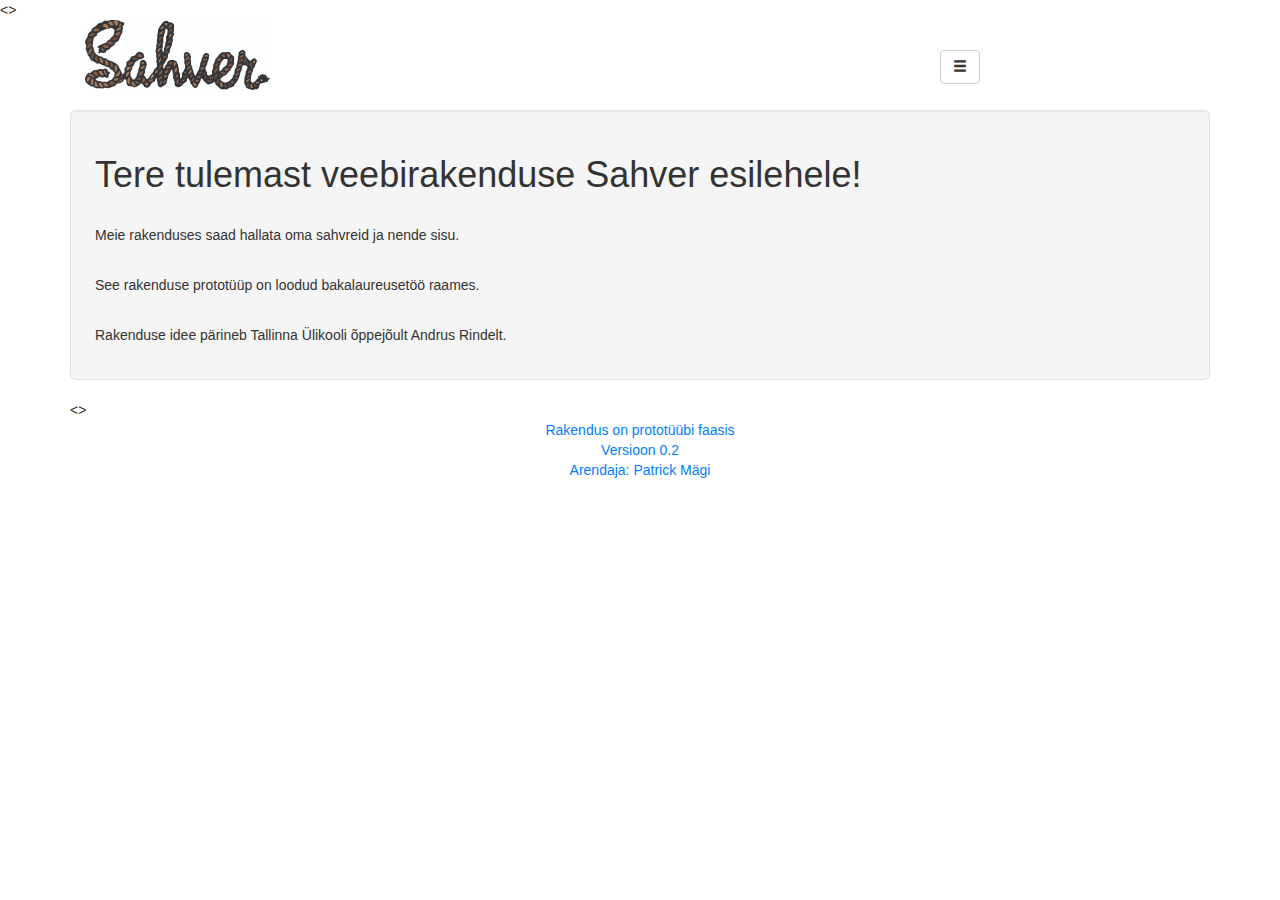
==== index.html @ 97f86efa "loodi kasutaja leht ja admini leht ning avalehe täiustused" ====
<!DOCTYPE html>
<>
<html>
  <head>
    <title>Sahver</title>
    <meta charset="UTF-8"/>
    <meta name="viewport" content="width=device-width, initial-scale=1">
    <link rel="stylesheet" type=text/css href="css/bootstrap.css">
    <script src="https://ajax.googleapis.com/ajax/libs/jquery/1.12.0/jquery.min.js"></script>

  </head>

<body>
    </br>
    <div class="header">
      <div class="container">
        <div class="col-xs-1">
          <img class="img" src="images/Sahver.jpg" width="185" height="70">
        </div>
        <div class="col-xs-8">
        </div>
        <div class="col-xs-1" >
          <div class="btn-group">
            <button type="button" class="btn btn-default dropdown-toggle" data-toggle="dropdown" aria-haspopup="true" aria-expanded="false">
              <div class="glyphicon glyphicon-menu-hamburger"></div>
            </button>
            <ul class="dropdown-menu dropdown-menu-right">
              <li>
                <a href="user.html">Sisenen</a>
                <form id="formLogin" class="form" style="padding-bottom: 15px; margin-left: 20px; margin-right: 20px;">
    							    <input name="username" id="username" type="text" placeholder=Kasutajanimi pattern="^[a-z,A-Z,0-9,_]{6,15}$" data-valid-min="6" title="Enter your username" required="">
    							    <input name="password" id="password" type="password" placeholder="Parool" title="Enter your password" required=""><br>
    						</form>
              </li>
              <li><a href="#" >Registreeru</a></li>
              <li><a href="#">Unustasid parooli?</a></li>
            </ul>
          </div>
        </div>
        <div class="col-xs-2">
        </div>
      </div>
    </br>
    </div>
    <div class="container">
      <div class="well well-lg">
          <h1>Tere tulemast veebirakenduse Sahver esilehele!</h1>
          </br>
          <p>Meie rakenduses saad hallata oma sahvreid ja nende sisu.</p>
          </br>
          <p>See rakenduse prototüüp on loodud bakalaureusetöö raames.</p>
          </br>
          <p>Rakenduse idee pärineb Tallinna Ülikooli õppejõult Andrus Rindelt.</p>
      </div>
    <>
    </br>
    <div class='footer'>
        <div class='container-fluid bg-4 text-center'>
          <div class="varv">
              <p>Rakendus on prototüübi faasis </br> Versioon 0.2 </br> Arendaja: Patrick Mägi </p>
          </div>
        </div>
      </div>
    <script src="js/bootstrap.js"></script>
  </body>
</html>
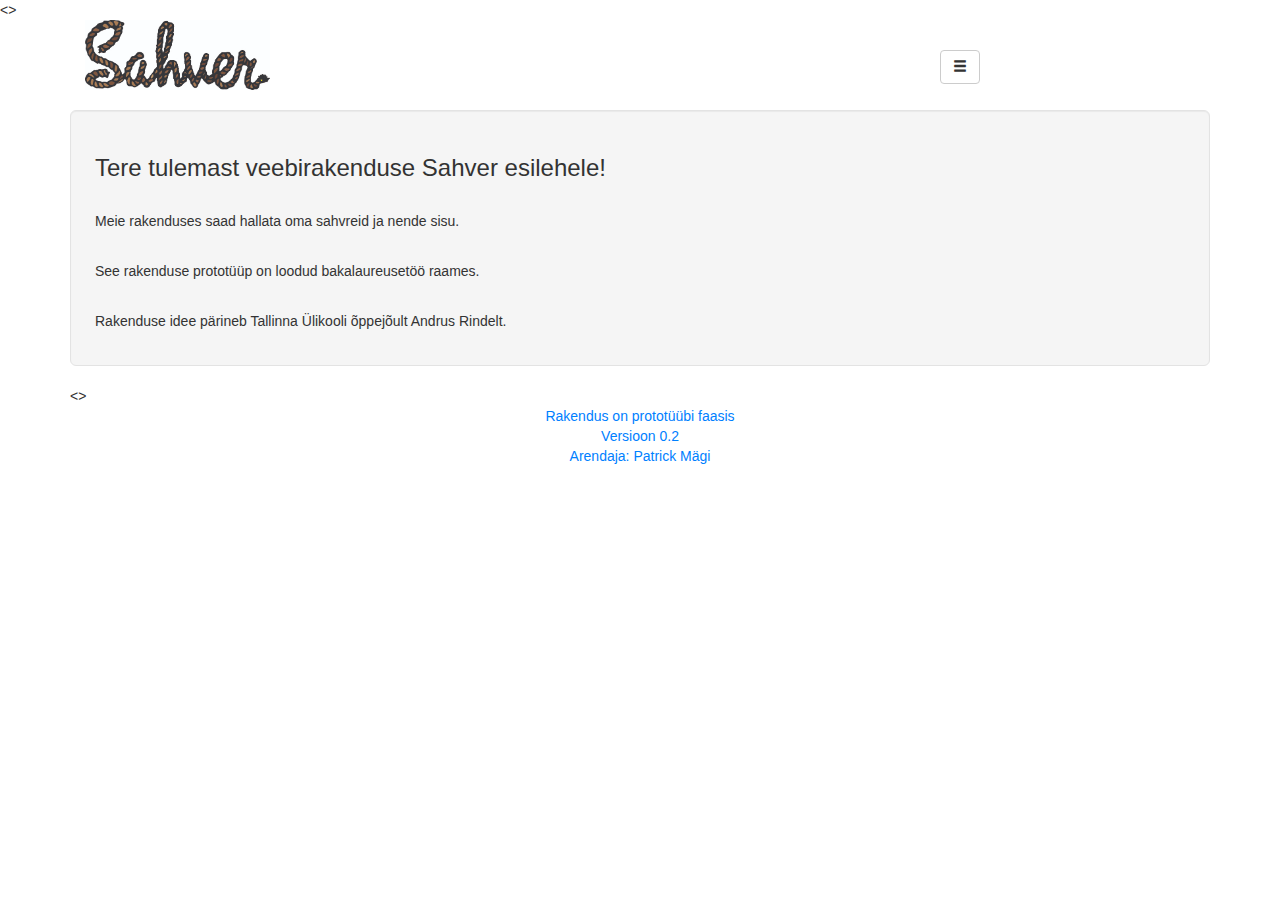
==== commit d2237546: "Struktuur valmis hakkan vaikselt parset külge panema" ====
--- a/index.html
+++ b/index.html
@@ -7,9 +7,8 @@
     <meta name="viewport" content="width=device-width, initial-scale=1">
     <link rel="stylesheet" type=text/css href="css/bootstrap.css">
     <script src="https://ajax.googleapis.com/ajax/libs/jquery/1.12.0/jquery.min.js"></script>
-
+    <script src="funktsioonid.js"></script>
   </head>
-
 <body>
     </br>
     <div class="header">
@@ -26,16 +25,24 @@
             </button>
             <ul class="dropdown-menu dropdown-menu-right">
               <li>
-                <a href="user.html">Sisenen</a>
-                <form id="formLogin" class="form" style="padding-bottom: 15px; margin-left: 20px; margin-right: 20px;">
+                <form id="formLogin" class="form" style="padding-bottom: 15px; margin-left: 20px; margin-right: 20px; margin-top: 20px;">
     							    <input name="username" id="username" type="text" placeholder=Kasutajanimi pattern="^[a-z,A-Z,0-9,_]{6,15}$" data-valid-min="6" title="Enter your username" required="">
     							    <input name="password" id="password" type="password" placeholder="Parool" title="Enter your password" required=""><br>
     						</form>
               </li>
-              <li><a href="#" >Registreeru</a></li>
-              <li><a href="#">Unustasid parooli?</a></li>
+              <li class="divider"></li>
+              <li>
+                <a href="user.html">Sisenen</a>
+              </li>
+              <li class="divider"></li>
+              <li>
+                <a href="kasutajaloomine.html" >Registreeru</a>
+              </li>
+              <li class="divider"></li>
+              <li>
+                <a href="paroolitaastamine.html">Unustasid parooli?</a>
+              </li>
             </ul>
-          </div>
         </div>
         <div class="col-xs-2">
         </div>
@@ -43,8 +50,8 @@
     </br>
     </div>
     <div class="container">
-      <div class="well well-lg">
-          <h1>Tere tulemast veebirakenduse Sahver esilehele!</h1>
+      <div class="well well-lg" style="margin-top:20px;">
+          <h3>Tere tulemast veebirakenduse Sahver esilehele!</h3>
           </br>
           <p>Meie rakenduses saad hallata oma sahvreid ja nende sisu.</p>
           </br>
@@ -62,5 +69,6 @@
         </div>
       </div>
     <script src="js/bootstrap.js"></script>
+    <script src="funktsioonid.js"></script>
   </body>
 </html>
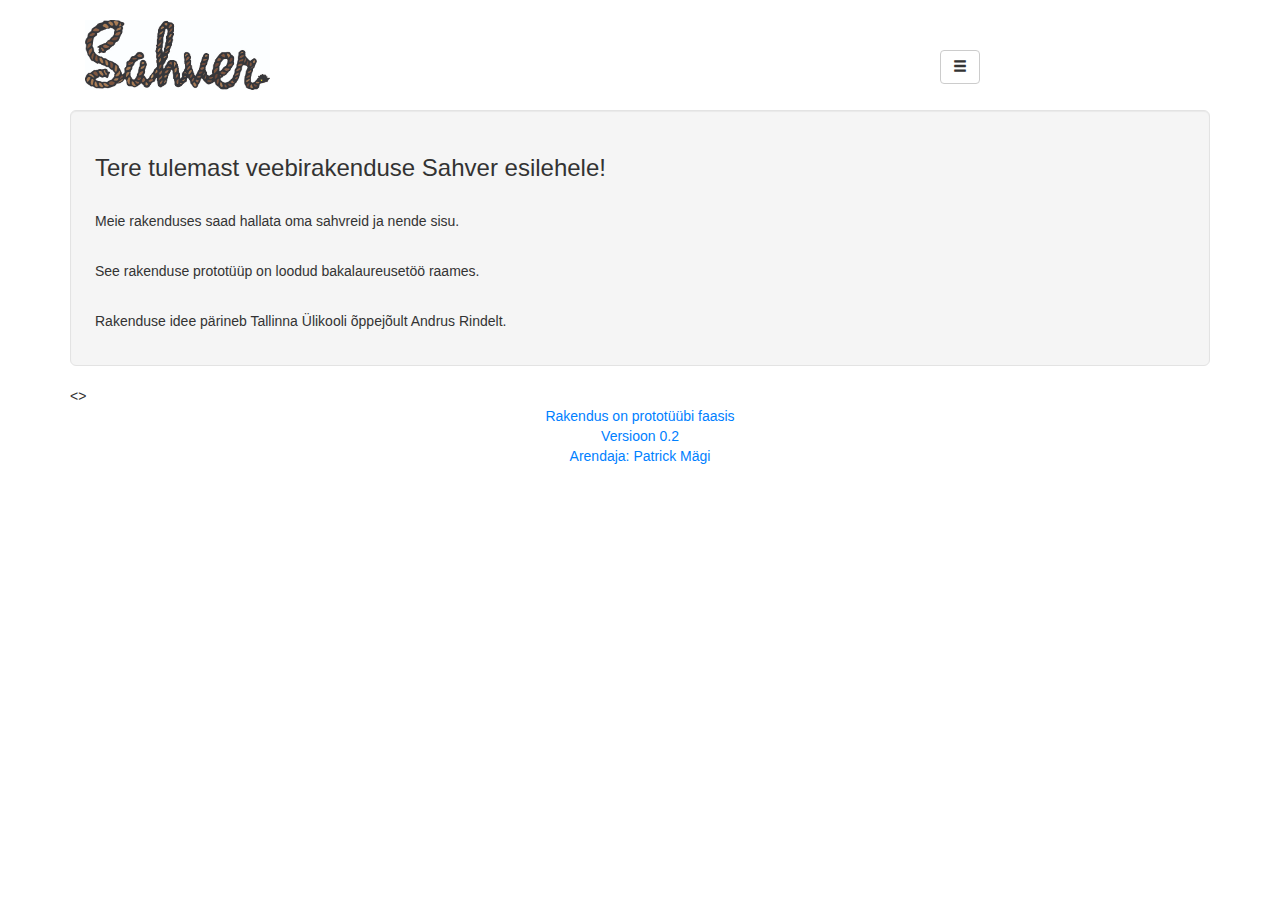
==== commit 1522926c: "tsiktsing funktsionaalsusi juurdejuurde" ====
--- a/index.html
+++ b/index.html
@@ -1,5 +1,4 @@
 <!DOCTYPE html>
-<>
 <html>
   <head>
     <title>Sahver</title>
@@ -7,6 +6,7 @@
     <meta name="viewport" content="width=device-width, initial-scale=1">
     <link rel="stylesheet" type=text/css href="css/bootstrap.css">
     <script src="https://ajax.googleapis.com/ajax/libs/jquery/1.12.0/jquery.min.js"></script>
+    <script type="text/javascript" src="http://www.parsecdn.com/js/parse-latest.js"></script>
     <script src="funktsioonid.js"></script>
   </head>
 <body>
@@ -25,14 +25,14 @@
             </button>
             <ul class="dropdown-menu dropdown-menu-right">
               <li>
-                <form id="formLogin" class="form" style="padding-bottom: 15px; margin-left: 20px; margin-right: 20px; margin-top: 20px;">
-    							    <input name="username" id="username" type="text" placeholder=Kasutajanimi pattern="^[a-z,A-Z,0-9,_]{6,15}$" data-valid-min="6" title="Enter your username" required="">
-    							    <input name="password" id="password" type="password" placeholder="Parool" title="Enter your password" required=""><br>
-    						</form>
+                <div class="login" style="padding-bottom: 15px; margin-left: 20px; margin-right: 20px; margin-top: 20px;">
+      					  <input type="text" id="username" type="text" placeholder="Kasutajanimi" />
+      						<input style="margin-top:10px;" id="password" type="password" placeholder="Parool" /><br>
+                </div>
               </li>
               <li class="divider"></li>
               <li>
-                <a href="user.html">Sisenen</a>
+                <a href="#" id="loginBtn">Sisenen</a>
               </li>
               <li class="divider"></li>
               <li>
@@ -69,6 +69,5 @@
         </div>
       </div>
     <script src="js/bootstrap.js"></script>
-    <script src="funktsioonid.js"></script>
   </body>
 </html>
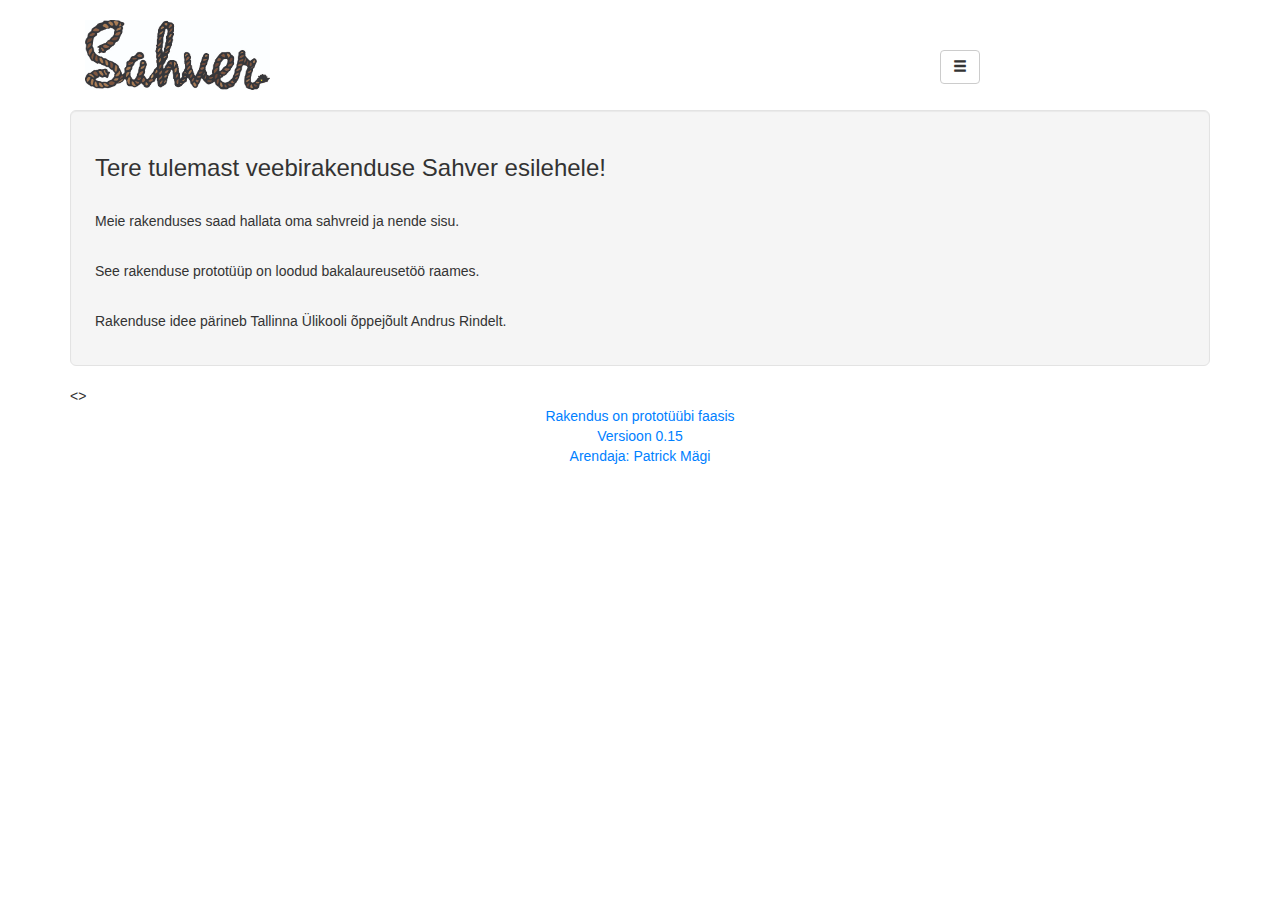
==== commit c64b51f8: "last up" ====
--- a/index.html
+++ b/index.html
@@ -7,7 +7,7 @@
     <link rel="stylesheet" type=text/css href="css/bootstrap.css">
     <script src="https://ajax.googleapis.com/ajax/libs/jquery/1.12.0/jquery.min.js"></script>
     <script type="text/javascript" src="http://www.parsecdn.com/js/parse-latest.js"></script>
-    <script src="funktsioonid.js"></script>
+    <script src="functions.js"></script>
   </head>
 <body>
     </br>
@@ -36,11 +36,11 @@
               </li>
               <li class="divider"></li>
               <li>
-                <a href="kasutajaloomine.html" >Registreeru</a>
+                <a href="createuser.html" >Registreeru</a>
               </li>
               <li class="divider"></li>
               <li>
-                <a href="paroolitaastamine.html">Unustasid parooli?</a>
+                <a href="resetpassword.html">Unustasid parooli?</a>
               </li>
             </ul>
         </div>
@@ -64,7 +64,7 @@
     <div class='footer'>
         <div class='container-fluid bg-4 text-center'>
           <div class="varv">
-              <p>Rakendus on prototüübi faasis </br> Versioon 0.2 </br> Arendaja: Patrick Mägi </p>
+              <p>Rakendus on prototüübi faasis </br> Versioon 0.15 </br> Arendaja: Patrick Mägi </p>
           </div>
         </div>
       </div>
